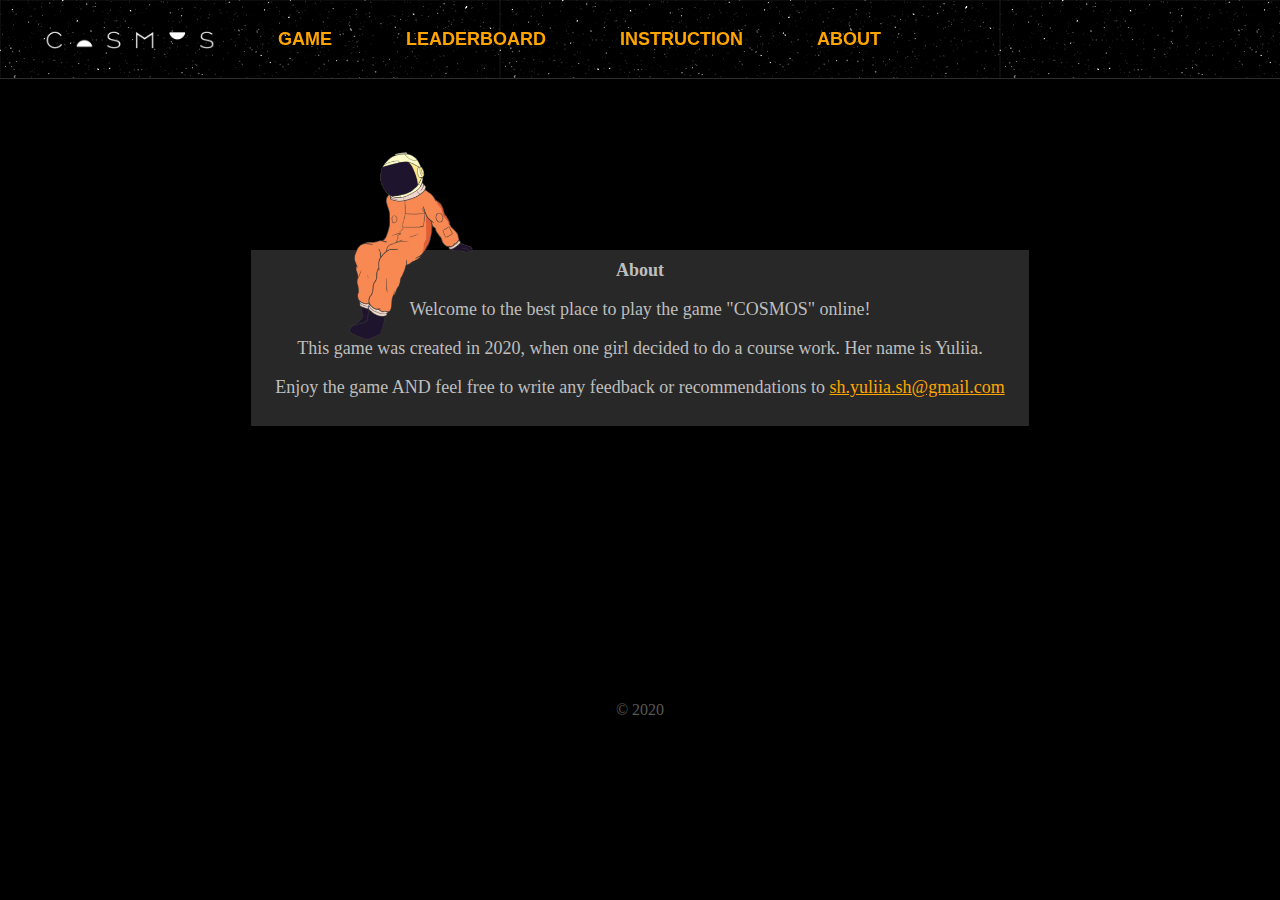
==== COSMOS/html/about.html @ a524e50d "first summary" ====
<!DOCTYPE html>
<html>
<head>
    <meta charset="utf-8">
    <title>About</title>
    <link rel="stylesheet" href="../css/css_main.css">
    <link rel="stylesheet" href="../css/css_about.css">
    <link rel="icon" href="../images/myPlayer.gif" type="image/x-icon">
</head>
<body>
<header>                      
        <nav>
            <img class="headerLogo" src="../images/logo1.gif">
            <a class="nav_item game" href="../main_game_cosmos.html">GAME</a> 
            <a class="nav_item" href="leaderboard.html">Leaderboard</a> 
            <a class="nav_item" href="instruction.html">Instruction</a> 
            <a class="nav_item" href="about.html">About</a> 
        </nav>
</header>
<!--  ------------------    THE END of HEADER part    ------------------    -->

<img id="cosmonautImg" src="../images/cosmonaut.gif">
<center>
    <div class="about_line">
		<b>About</b>
		<p>Welcome to the best place to play the game "COSMOS" online!</p>
		<p>This game was created in 2020, when one girl decided to do a course work. Her name is Yuliia.</p>
		<p>Enjoy the game AND feel free to write any feedback or recommendations to <a class="my_mail" href="mailto:sh.yuliia.sh@gmail.com">sh.yuliia.sh@gmail.com</a></p>
    </div>
	<br>
    <div class="copyright_line">
        <p>&copy; 2020</p>
    </div>
</center>
</body>
</html>
---- COSMOS/css/css_main.css ----
body{
    background-color: black;
}

header{  
    top: 0;  
    left: 0;  
    width: 100%;
    padding: 10px;   
    position: fixed;  
    border-bottom: 1px outset grey; 
    background: url(../images/cosmos.gif); 
}

nav a:hover{    
    background: #786b59; 
    color: #ffe; 
} 
  
.nav_item{ 
    color: orange;
    font-family: Arial;
    font-size: 18px;   
    font-weight: 800;  
    text-transform: uppercase;  
    text-decoration: none; 
    
    line-height: 1;  
    display: inline-block; 
    margin-right: 30px; 
    padding: 20px; 
}

.game{
    margin-left: 248px; 
}

.headerLogo{
    position: absolute; 
    width: 200px; 
    margin-left: 20px; 
    margin-top: -2px;
}

/* -------------------------------  the end of HEADER part  ----------------------------------*/
---- COSMOS/css/css_about.css ----
.about_line{ 
	margin-top: 250px;
    width: 60%; 
    padding: 10px;
	background: #282828; 
	color: #BEBEBE; 
	font-size:18px; 
}

.my_mail{ 
	color: orange;
}

.copyright_line{ 
    padding: 1px;
    margin-top: 240px;
	color: #585858;
}

#cosmonautImg{
	position: absolute; 
	width: 250px; 
	margin-left: 255px; 
	margin-top: -135px;
}
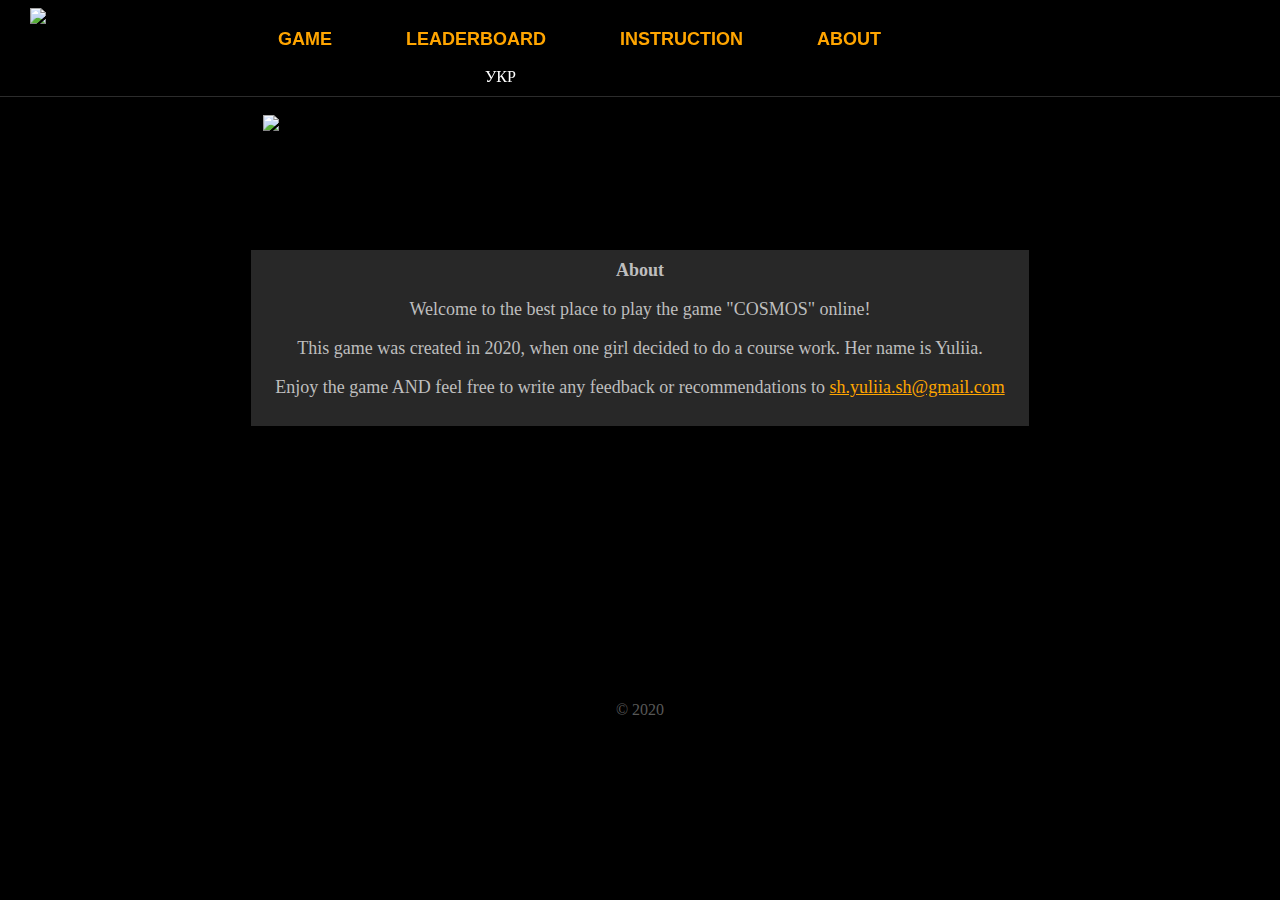
==== commit 49610aa0: "first summ" ====
--- a/COSMOS/html/about.html
+++ b/COSMOS/html/about.html
@@ -11,15 +11,16 @@
 <header>                      
         <nav>
             <img class="headerLogo" src="../images/logo1.gif">
-            <a class="nav_item game" href="../main_game_cosmos.html">GAME</a> 
+            <a class="nav_item game" href="../game.html">GAME</a> 
             <a class="nav_item" href="leaderboard.html">Leaderboard</a> 
             <a class="nav_item" href="instruction.html">Instruction</a> 
             <a class="nav_item" href="about.html">About</a> 
+            <a class="language" href="ukr_about.html">УКР</a>
         </nav>
 </header>
 <!--  ------------------    THE END of HEADER part    ------------------    -->
 
-<img id="cosmonautImg" src="../images/cosmonaut.gif">
+<img class="cosmonautImg" src="../images/cosmonaut.gif">
 <center>
     <div class="about_line">
 		<b>About</b>
--- a/COSMOS/css/css_main.css
+++ b/COSMOS/css/css_main.css
@@ -31,8 +31,23 @@
     padding: 20px; 
 }
 
+.language{
+    color: white;
+    text-decoration: none;
+    margin-left: 460px; 
+    padding: 15px;
+}
+
+.en_symbol{
+    margin-left: 528px;
+}
+
 .game{
     margin-left: 248px; 
+}
+
+.ukr_game{
+    margin-left: 260px;
 }
 
 .headerLogo{
--- a/COSMOS/css/css_about.css
+++ b/COSMOS/css/css_about.css
@@ -5,6 +5,12 @@
 	background: #282828; 
 	color: #BEBEBE; 
 	font-size:18px; 
+}
+
+#wider_back{
+	padding-left: 30px;
+	padding-right: 30px;
+	padding-top: 15px;
 }
 
 .my_mail{ 
@@ -17,12 +23,14 @@
 	color: #585858;
 }
 
-#cosmonautImg{
+.cosmonautImg{
 	position: absolute; 
 	width: 250px; 
 	margin-left: 255px; 
 	margin-top: -135px;
 }
 
+#ukrcosmonautImg{
+	margin-left: 14%; 
+}
 
-
